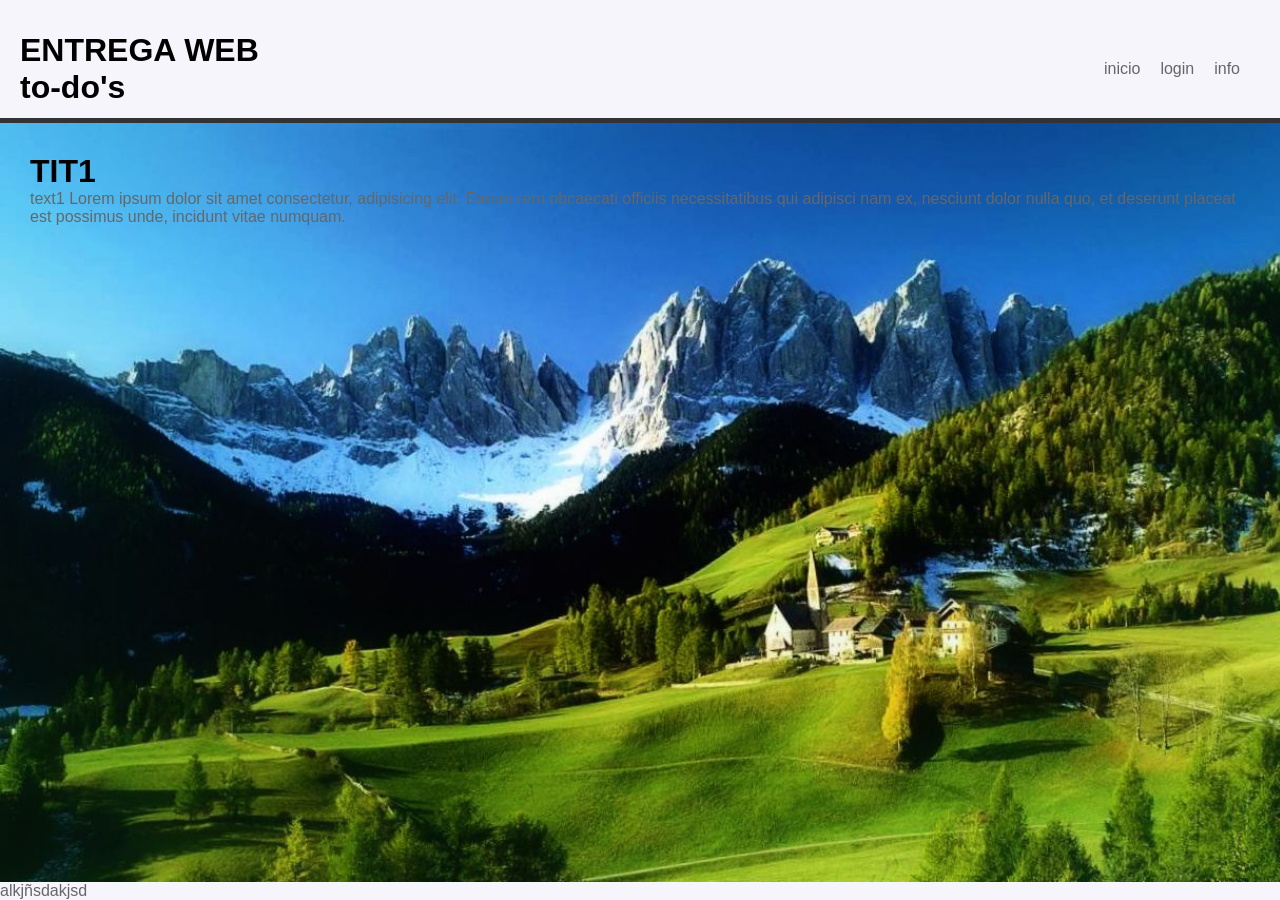
==== index.html @ d7a00c64 "primeres estructures basiques" ====
<!DOCTYPE html>
<html lang="en">

<head>
    <meta charset="UTF-8">
    <meta name="viewport" content="width=device-width, initial-scale=1.0">
    <title>Entrega Web</title>
    <link rel="stylesheet" href="css/index.css">
    <link rel="stylesheet" href="css/main.css">
    <script src="index.js" defer="" type="module"></script>

</head>

<body>
    <header>
        <h1> ENTREGA WEB <br>to-do's</h1>
        <nav>
                <a> inicio </a>
                <a> login </a>
                <a> info </a>
        </nav>
    </header>
    <main>
        <form action="">
            <h1>TIT1</h1>
            <p>text1 Lorem ipsum dolor sit amet consectetur, adipisicing elit. Earum rem obcaecati officiis necessitatibus qui adipisci nam ex, nesciunt dolor nulla quo, et deserunt placeat est possimus unde, incidunt vitae numquam.</p>
        </form>

    </main>
    <footer> alkjñsdakjsd </footer>
</body>

</html>
---- css/index.css ----
* {
    margin: 0;
    box-sizing: border-box;
}

html , body {
    height: 100%;
}

body {
    display: flex;
    flex-direction: column;
    /* footer abajo end*/
    font-family: "Outfit", sans-serif;
    background-color: #f6f5fc;
    color: #666;
}

header {
    display: flex;
    justify-content: space-between;
    align-items: center;
    padding-left: 20px;
    padding-top: 20px ;
    border-bottom: 5px solid #333;
}




nav {
    display: flex;
    justify-content: space-between;
    margin: 30px;
}
nav a {
    margin: 5px;
    padding: 5px;

}

h1 {
    color: black;
    border-bottom: 50px black;
}
---- css/main.css ----
main {


        background-image: url("../img/index_fons.jpg");
        background-size: cover;

        padding: 30px;
        flex-grow: 1;
}
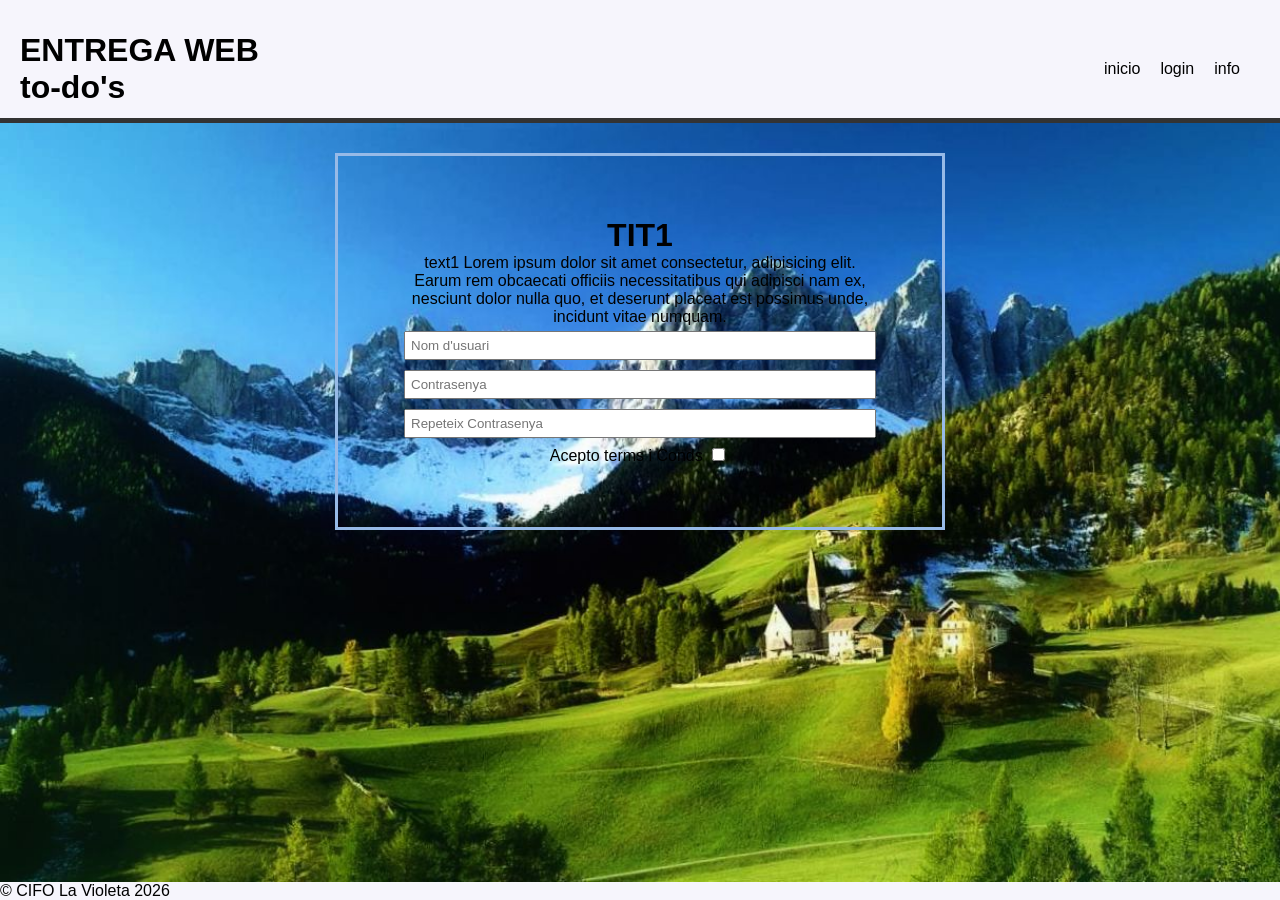
==== commit 5961fc3a: "arreglat border del form!" ====
--- a/index.html
+++ b/index.html
@@ -2,32 +2,45 @@
 <html lang="en">
 
 <head>
-    <meta charset="UTF-8">
-    <meta name="viewport" content="width=device-width, initial-scale=1.0">
-    <title>Entrega Web</title>
-    <link rel="stylesheet" href="css/index.css">
-    <link rel="stylesheet" href="css/main.css">
-    <script src="index.js" defer="" type="module"></script>
+  <meta charset="UTF-8">
+  <meta name="viewport" content="width=device-width, initial-scale=1.0">
+  <title>Entrega Web</title>
+  <link rel="stylesheet" href="css/index.css">
+  <link rel="stylesheet" href="css/main.css">
+  <script src="index.js" defer="" type="module"></script>
 
 </head>
 
 <body>
-    <header>
-        <h1> ENTREGA WEB <br>to-do's</h1>
-        <nav>
-                <a> inicio </a>
-                <a> login </a>
-                <a> info </a>
-        </nav>
-    </header>
-    <main>
-        <form action="">
-            <h1>TIT1</h1>
-            <p>text1 Lorem ipsum dolor sit amet consectetur, adipisicing elit. Earum rem obcaecati officiis necessitatibus qui adipisci nam ex, nesciunt dolor nulla quo, et deserunt placeat est possimus unde, incidunt vitae numquam.</p>
-        </form>
-
-    </main>
-    <footer> alkjñsdakjsd </footer>
+  <header>
+    <h1> ENTREGA WEB <br>to-do's</h1>
+    <nav>
+      <a> inicio </a>
+      <a> login </a>
+      <a> info </a>
+    </nav>
+  </header>
+  <main>
+    <form class="form_input">
+      
+        <h1>TIT1</h1>
+        <p>
+          text1 Lorem ipsum dolor sit amet consectetur, adipisicing elit. Earum rem obcaecati officiis
+          necessitatibus qui adipisci nam ex, nesciunt dolor nulla quo, et deserunt placeat est possimus unde,
+          incidunt vitae numquam.
+        </p>
+        
+        <input type="text" placeholder="Nom d'usuari">
+        <input type="text" placeholder="Contrasenya">
+        <input type="text" placeholder="Repeteix Contrasenya">
+        <div>
+          <label for="checkbox_input"> Acepto terms i Conds </label>
+          <input id="checkbox_input" type="checkbox" class="checkbox_input">
+        </div>
+    </form>
+  </main>
+  
+  <footer> © CIFO La Violeta 2026   </footer>
 </body>
 
 </html>
--- a/css/index.css
+++ b/css/index.css
@@ -13,7 +13,7 @@
     /* footer abajo end*/
     font-family: "Outfit", sans-serif;
     background-color: #f6f5fc;
-    color: #666;
+    color: #000000;
 }
 
 header {
@@ -43,3 +43,8 @@
     color: black;
     border-bottom: 50px black;
 }
+
+
+.oculto {
+    display: none;
+}
--- a/css/main.css
+++ b/css/main.css
@@ -6,4 +6,29 @@
 
         padding: 30px;
         flex-grow: 1;
+}
+
+.form_input {
+    display: flex;
+    flex-direction: column;
+    
+    margin: auto;
+    /*
+    margin-left: auto ;
+    margin-right: auto;
+    */
+    text-align: center;
+    width: 50%;
+    /* min-width: fit-content;
+    min-height: auto;
+    */
+    padding: 5%;
+    border: solid 3px;
+    border-color:  #97bae7;
+}
+
+
+.form_input input {
+    margin: 5px;
+    padding: 5px;
 }
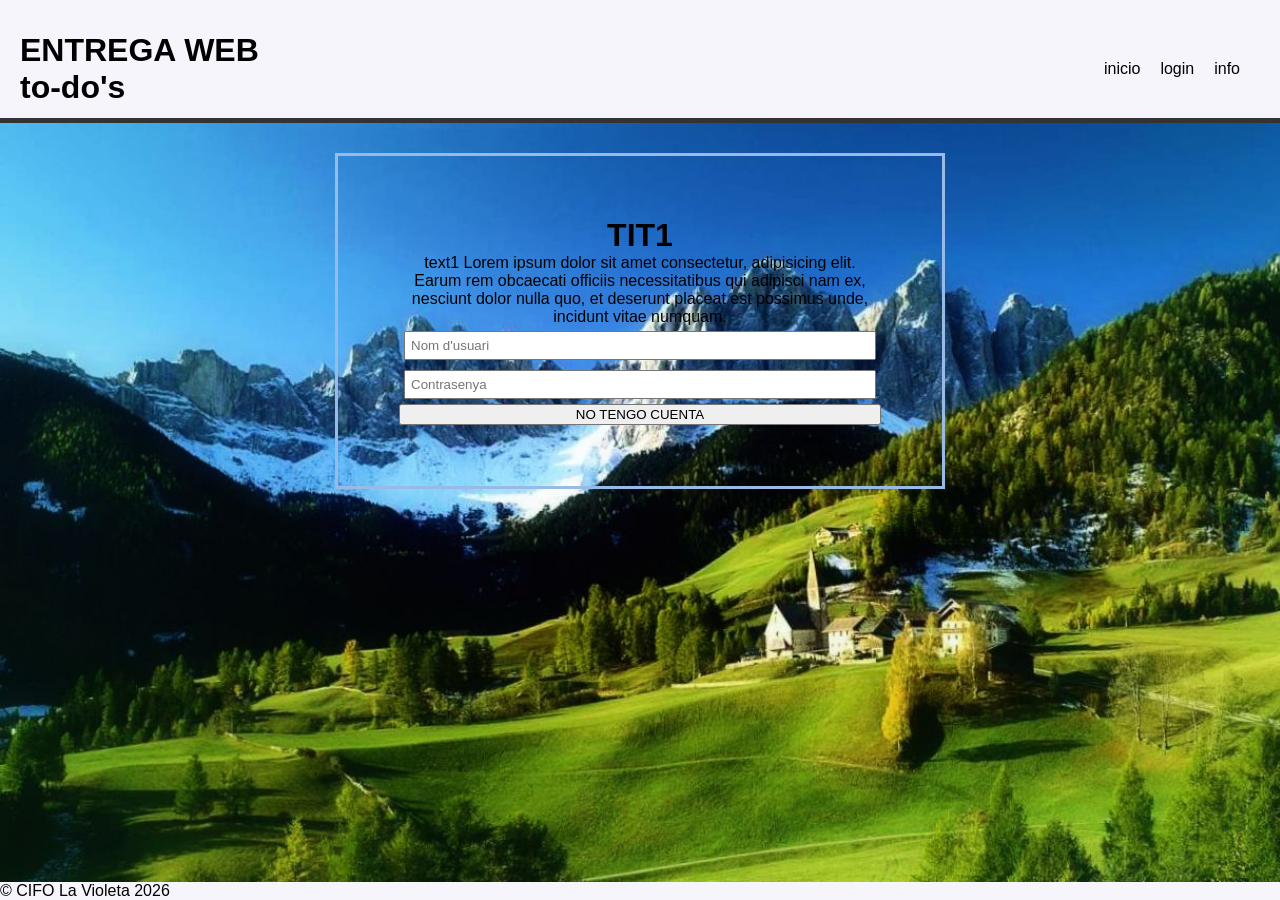
==== commit 4b04eacf: "Creats botons/inputs per sign-in i sign-up" ====
--- a/index.html
+++ b/index.html
@@ -30,12 +30,18 @@
           incidunt vitae numquam.
         </p>
         
-        <input type="text" placeholder="Nom d'usuari">
-        <input type="text" placeholder="Contrasenya">
-        <input type="text" placeholder="Repeteix Contrasenya">
+        <input class="signin " type="text" placeholder="Nom d'usuari">
+        <input class="signin " type="text" placeholder="Contrasenya">
+        <input class="signup oculto" type="text" placeholder="Repeteix Contrasenya">
+        <input class="signup oculto" type="text" placeholder="Repeteix Contrasenya">
+        <input class="signup oculto" type="text" placeholder="Repeteix Contrasenya">
+        <input class="signup oculto" type="text" placeholder="Repeteix Contrasenya">
+        <button> NO TENGO CUENTA </button>
+        <button class="signup oculto" > CREAR CUENTA </button>
         <div>
-          <label for="checkbox_input"> Acepto terms i Conds </label>
-          <input id="checkbox_input" type="checkbox" class="checkbox_input">
+
+          <label for="checkbox_input" class="signup oculto"> Acepto terms i Conds </label>
+          <input id="checkbox_input"  class="signup oculto" type="checkbox" class="checkbox_input">
         </div>
     </form>
   </main>
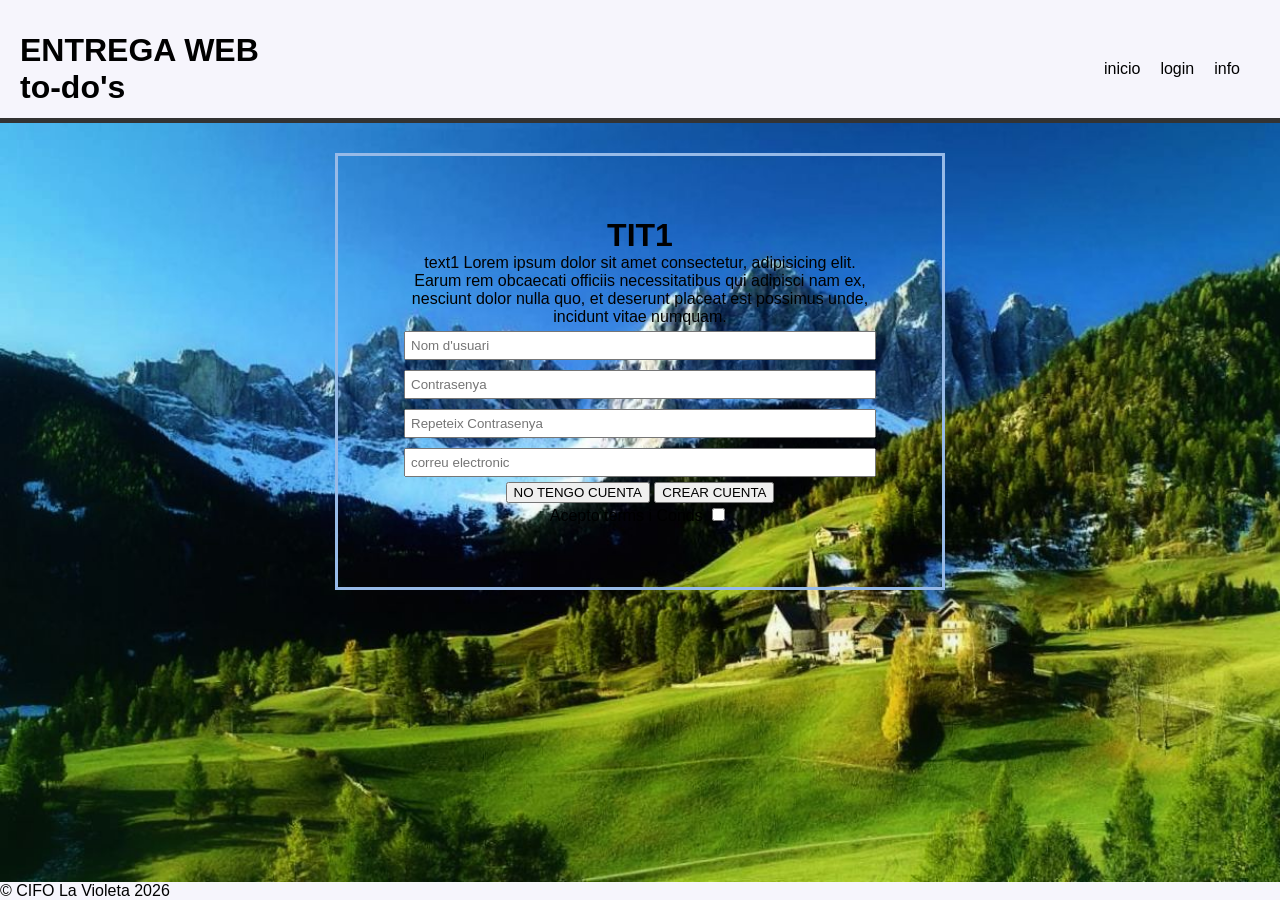
==== commit f715f4d3: "Eliminades class oculto , faltarà posar-les iprogramar JS per posar-los i treure¡ls quan toca" ====
--- a/index.html
+++ b/index.html
@@ -7,7 +7,7 @@
   <title>Entrega Web</title>
   <link rel="stylesheet" href="css/index.css">
   <link rel="stylesheet" href="css/main.css">
-  <script src="index.js" defer="" type="module"></script>
+  <script src="src/index.js" defer="" type="module"></script>
 
 </head>
 
@@ -32,16 +32,16 @@
         
         <input class="signin " type="text" placeholder="Nom d'usuari">
         <input class="signin " type="text" placeholder="Contrasenya">
-        <input class="signup oculto" type="text" placeholder="Repeteix Contrasenya">
-        <input class="signup oculto" type="text" placeholder="Repeteix Contrasenya">
-        <input class="signup oculto" type="text" placeholder="Repeteix Contrasenya">
-        <input class="signup oculto" type="text" placeholder="Repeteix Contrasenya">
-        <button> NO TENGO CUENTA </button>
-        <button class="signup oculto" > CREAR CUENTA </button>
+        <input class="signup " type="text" placeholder="Repeteix Contrasenya">
+        <input class="signup " type="text" placeholder="correu electronic">
+        <span>
+        <button id="btn_singup"> NO TENGO CUENTA </button>
+          <button class="signin" > CREAR CUENTA </button>
+          </span>
         <div>
 
-          <label for="checkbox_input" class="signup oculto"> Acepto terms i Conds </label>
-          <input id="checkbox_input"  class="signup oculto" type="checkbox" class="checkbox_input">
+          <label for="checkbox_input" class="signup "> Acepto terms i Conds </label>
+          <input id="checkbox_input"  class="signup " type="checkbox" class="checkbox_input">
         </div>
     </form>
   </main>
